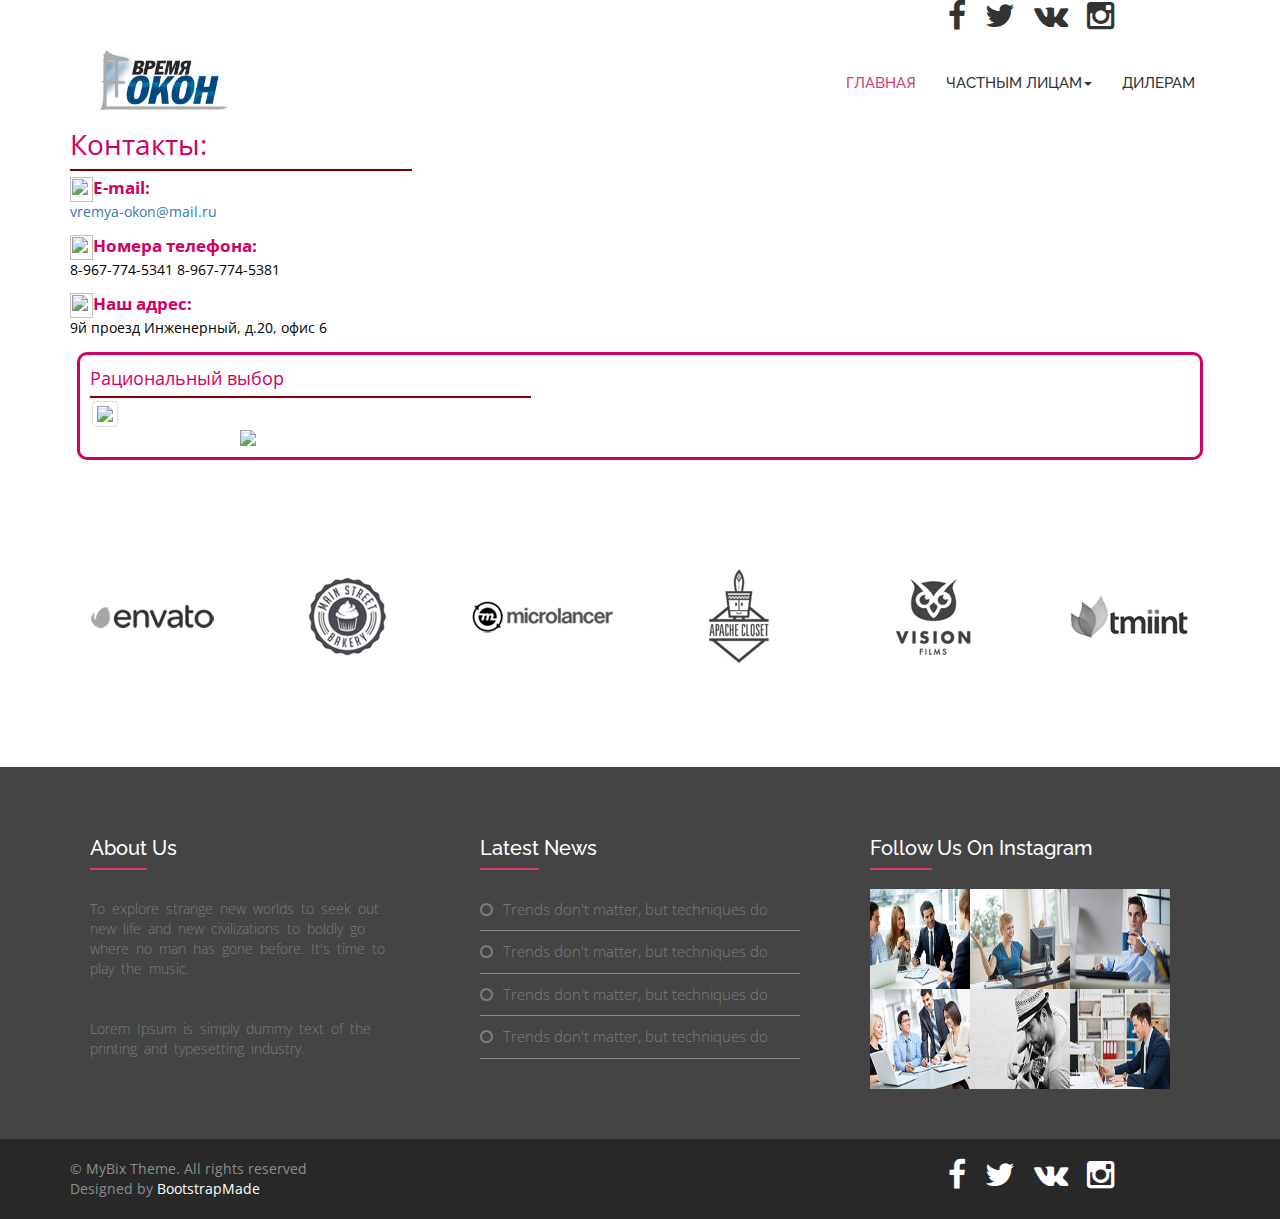
==== contacs.html @ c5cfc4db "Первый коммит" ====
<!DOCTYPE html>
<html lang="en">
<head>
	<meta charset="UTF-8">
    <meta name="viewport" content="width=device-width, initial-scale=1, maximum-scale=1, user-scalable=no">
	<title>MyBiz Bootstrap Theme</title>
    <meta name="description" content="Free Bootstrap Theme by BootstrapMade.com">
    <meta name="keywords" content="free website templates, free bootstrap themes, free template, free bootstrap, free website template">
    
	<link href="https://fonts.googleapis.com/css?family=Josefin+Sans|Open+Sans|Raleway" rel="stylesheet">
	<link rel="stylesheet" href="css/flexslider.css">
	<link rel="stylesheet" href="css/bootstrap.min.css">
	<link rel="stylesheet" href="css/font-awesome.min.css">
	<link rel="stylesheet" href="css/style.css">
	<link rel="stylesheet" href="css/mystyle.css">
</head>
<body id="top" data-spy="scroll">

	<!--top header-->

	<header id="home">

		<section class="top-nav hidden-xs">
			<div class="container">
				<div class="row">
					<div class="col-md-9">
					</div>

					<div class="col-md-3">
					<div class="top-left fa_header">

							<ul>
								<li><a href="#"><i class="fa fa-facebook fa-2x" aria-hidden="true"></i></a></li>
								<li><a href="#"><i class="fa fa-twitter fa-2x" aria-hidden="true"></i></a></li>
								<li><a href="#"><i class="fa fa-vk fa-2x" aria-hidden="true"></i></a></li>
								<li><a href="#"><i class="fa fa-instagram fa-2x" aria-hidden="true"></i></a></li>
							</ul>

						</div>
					</div>

				</div>
			</div>
		</section>

		<!--main-nav-->

		<div id="main-nav">

			<nav class="navbar">
				<div class="container">

					<div class="navbar-header">
						<a href="index.html" class="navbar-brand"><div class="brand_div"></div></a>
						<button type="button" class="navbar-toggle collapsed" data-toggle="collapse" data-target="#ftheme">
							<span class="sr-only">Toggle</span>
							<span class="icon-bar"></span>
							<span class="icon-bar"></span>
							<span class="icon-bar"></span>
						</button>
					</div>

					<div class="navbar-collapse collapse" id="ftheme">

						<ul class="nav navbar-nav navbar-right">
							<li><a href="#home">Главная</a></li>
                            <li class="dropdown">
                                <a href="#" class="dropdown-toggle" data-toggle="dropdown">Частным лицам<b class="caret"></b></a>
                                <ul class="dropdown-menu">
                                    <li><a href="#">Окна</a></li>
                                    <li><a href="#about">Балконные рамы</a></li>
                                    <li><a href="#service">Входные группы и витражи из алюминия</a></li>
                                    <li><a href="#portfolio">Двери(он не точно)</a></li>
                                </ul>
                            </li>
							<li><a href="#service">Дилерам</a></li>
						</ul>

					</div>

				</div>
			</nav>
		</div>

	</header>


<div class="container">
    <div class="maincontact">
        Контакты:</div>
    <div class="row">
        <div class="col-md-3 col-sm-5 col-xs-6">
            <div class="contact"><img src="../MyBiz/images/contacs/letter.png" alt="" width="23" height="25">E-mail:</div>
            <div class="info"><a href="#">vremya-okon@mail.ru</a></div>
            <div class="contact"><img src="../MyBiz/images/contacs/call.png" alt="" width="23" height="25">Номера телефона:</div>
            <div class="info">8-967-774-5341 8-967-774-5381</div>
            <div class="contact"><img src="../MyBiz/images/contacs/map.png" alt="" width="23" height="25">Наш адрес:</div>
            <div class="info">9й проезд Инженерный, д.20, офис 6</div>
        </div>
    </div>
</div>
       
       
       
<div class="container">
    <div class="container2">
        <div class="row">
            <div class="col-md-5 col-sm-5 col-xs-6">
                <div class="brustitle">
                    Рациональный выбор
                </div>
                <div class="image1"><img src="../MyBiz/images/windows/brusbox.jpg" class="img-thumbnail"></div>
                <div class="logo"><img src="../MyBiz/images/windows/Brusboxlogo.jpg"></div>
            </div>
        </div>
    </div>
</div>
</div>
    
    
    
		<!--client-->
		<div id="client">
			<div class="container">
				<div class="row">

					<div class="col-sm-4 col-md-2">
						<span></span><img src="images/client/client1.png" alt="">
					</div>

					<div class="col-sm-4 col-md-2">
						<span></span><img src="images/client/client2.png" alt="">
					</div>

					<div class="col-sm-4 col-md-2">
						<span></span><img src="images/client/client3.png" alt="">
					</div>

					<div class="col-sm-4 col-md-2">
						<span></span><img src="images/client/client4.png" alt="">
					</div>

					<div class="col-sm-4 col-md-2">
						<span></span><img src="images/client/client5.png" alt="">
					</div>

					<div class="col-sm-4 col-md-2">
						<span></span><img src="images/client/client6.png" alt="">
					</div>

				</div>
			</div>
		</div>

	

		<!--footer-->
		<div id="footer">
			<div class="container">
				<div class="row">
					<div class="col-md-4">
						<div class="footer-heading">
							<h3><span>about</span> us</h3>
							<p>To explore strange new worlds to seek out new life and new civilizations to boldly go where no man has gone before. It's time to play the music.</p>
							<p>Lorem Ipsum is simply dummy text of the printing and typesetting industry.</p>
						</div>
					</div>

					<div class="col-md-4">
						<div class="footer-heading">
							<h3><span>latest</span> news</h3>
							<ul>
								<li><a href="#">Trends don't matter, but techniques do</a></li>
								<li><a href="#">Trends don't matter, but techniques do</a></li>
								<li><a href="#">Trends don't matter, but techniques do</a></li>
								<li><a href="#">Trends don't matter, but techniques do</a></li>
							</ul>
						</div>
					</div>

					<div class="col-md-4">
						<div class="footer-heading">
							<h3><span>follow</span> us on instagram</h3>
							<div class="insta">
								<ul>
									<img src="images/footer/footer1.jpg" alt="">
									<img src="images/footer/footer2.jpg" alt="">
									<img src="images/footer/footer3.jpg" alt="">
									<img src="images/footer/footer4.jpg" alt="">
									<img src="images/footer/footer5.jpg" alt="">
									<img src="images/footer/footer6.jpg" alt="">
								</ul>
							</div>
						</div>
					</div>

				</div>
			</div>
		</div>

		<!--bottom footer-->
		<div id="bottom-footer" class="hidden-xs">
			<div class="container">
				<div class="row">
					<div class="col-md-4 col-sm-4 col-xs-7">
						<div class="footer-left">
							&copy; MyBix Theme. All rights reserved
                            <div class="credits">
                                <!-- 
                                    All the links in the footer should remain intact. 
                                    You can delete the links only if you purchased the pro version.
                                    Licensing information: https://bootstrapmade.com/license/
                                    Purchase the pro version with working PHP/AJAX contact form: https://bootstrapmade.com/buy/?theme=MyBiz
                                -->
                                Designed by <a href="https://bootstrapmade.com/">BootstrapMade</a>
                            </div>
						</div>
					</div>
					<div class="col-md-5 col-sm-4 col-xs-1"></div>
					<div class="col-md-3 col-sm-4 col-xs-4">
						<div class="top-left fa_footer">

							<ul>
								<li><a href="#"><i class="fa fa-facebook fa-2x" aria-hidden="true"></i></a></li>
								<li><a href="#"><i class="fa fa-twitter fa-2x" aria-hidden="true"></i></a></li>
								<li><a href="#"><i class="fa fa-vk fa-2x" aria-hidden="true"></i></a></li>
								<li><a href="#"><i class="fa fa-instagram fa-2x" aria-hidden="true"></i></a></li>
							</ul>

						</div>
					</div>
				</div>
			</div>
		</div>
        

	
	<!-- jQuery -->
    <script src="js/jquery.min.js"></script>
    <script src="js/bootstrap.min.js"></script>
    <script src="js/jquery.flexslider.js"></script>
    <script src="js/jquery.inview.js"></script>
    <script src="https://maps.google.com/maps/api/js?sensor=true"></script>
    <script src="js/script.js"></script>
    <script src="contactform/contactform.js"></script>
    
</body>
</html>
---- css/style.css ----
/*
    Theme Name: MyBiz
    Theme URL: https://bootstrapmade.com/mybiz-free-business-bootstrap-theme/
    Author: BootstrapMade.com
    Author URL: https://bootstrapmade.com
*/


/*General*/

body {
    font-family: 'Open Sans', sans-serif;
    font-size: 14px;
    font-size: normal;
    font-smooth: always;
    -webkit-font-smoothing: antialiased;
    -moz-font-smoothing: antialiased;
}

a {
    text-decoration: none;
    -moz-transition: all linear .3s;
    -webkit-transition: all linear .3s;
    -o-transition: all linear .3s;
    transition: all linear .3s;
}

a:hover {
    text-decoration: none;
}

img {
    max-width: 100%;
}

ul {
    list-style: none;
    padding: 0;
    margin: 0;
}

input[type="text"],
input[type="password"],
input[type="email"],
textarea {
    font-family: 'Raleway', sans-serif;
    font-size: 14px;
    font-weight: 500;
    color: #7e7e7e;
    border-width: 1px;
    border-style: solid;
    padding: 0 15px;
    -moz-box-sizing: border-box;
    -webkit-box-sizing: border-box;
    box-sizing: border-box;
    -moz-transition: border linear .3s;
    -webkit-transition: border linear .3s;
    -o-transition: border linear .3s;
    transition: border linear .3s;
}

textarea {
    padding: 15px;
}

input[type="text"]:focus,
input[type="password"]:focus,
input[type="email"]:focus,
textarea:focus {
    background: rgba(62, 212, 255, 0.5);
    border-color: #d13d73 !important;
    outline: none;
    color: #333;
}

.btn {
    font-family: 'Raleway', sans-serif;
    font-size: 14px;
    font-weight: 600;
    width: 120px;
    height: 40px;
    -moz-border-radius: 0;
    -webkit-border-radius: 0;
    border-radius: 0;
    -moz-transition: background .3s linear;
    -webkit-transition: background .3s linear;
    -o-transition: background .3s linear;
    transition: background .3s linear;
}

.btn:focus {
    -moz-box-shadow: none;
    -webkit-box-shadow: none;
    box-shadow: none;
    outline: none;
}

.cover {
    position: absolute;
    top: 0;
    left: 0;
    right: 0;
    bottom: 0;
    background-color: rgba(0, 0, 0, 0.8);
    z-index: 2;
}

.container {
    position: relative;
}


/*Header*/


/*Top nav left*/

.top-nav {
    ;
    color: #333;
    line-height: 40px;
}


/*Top left Menu*/

.top-left {
    float: left;
}

.top-left ul >li {
    display: inline-block;
    margin-right: 15px;
}

.top-left a {
    font-size: 16px;
    color: #333;
}

.top-left a:hover {
    color: #d13d73;
}


/*Top Right Menu*/

.top-right {
    float: right;
}

.top-right p:before {
    content: "\f041";
    font-family: 'FontAwesome';
    font-size: 16px;
    color: #d13d73;
    margin-right: 10px;
}

.top-right p {
    font-family: 'Raleway', sans-serif;
    font-weight: 700;
    font-size: 14px;
}

.top-right p > span {
    margin-left: 5px;
    font-style: italic;
    font-weight: 400;
}


/*Nagivation*/

#main-nav {
    padding: 15px 0;
}


/*Affix*/

#main-nav.affix {
    position: fixed;
    top: 0;
    width: 100%;
    background-color: rgba(255, 255, 255, 0.9);
    color: #fff;
    z-index: 10;
    -moz-box-shadow: 0 1px 2px #ebebeb;
    -webkit-box-shadow: 0 1px 2px #ebebeb;
    box-shadow: 0 5px 5px rgba(0, 0, 0, .15);
    transition: all 0.3s;
}

.navbar {
    margin: 0;
}

#main-nav .navbar-header a {}


/*Toggle Menu*/

#main-nav .navbar-toggle {
    background-color: #d13d73;
}

#main-nav .navbar-toggle span {
    background-color: #fff;
}


/*Main Menu*/

#main-nav .navbar-right {
    margin-top: 10px;
}

#main-nav .navbar-right li > a {
    font-family: 'Raleway', sans-serif;
    font-size: 15px;
    font-weight: 500;
    line-height: 30px;
    color: #555;
    padding-top: 0;
    padding-bottom: 0;
    text-transform: uppercase;
}

#main-nav .navbar-right li > a:focus {
    color: #d13d73;
    background: none;
    outline: none;
}

#main-nav .navbar-nav>li>a:hover,
#main-nav .navbar-nav>li.active>a {
    color: #d13d73;
    background: none;
}


/*Search Form*/

.search-form {
    padding: 10px;
    position: absolute;
    bottom: -76px;
    right: 15px;
    z-index: 3;
    background: #fff;
    visibility: hidden;
    opacity: 0;
    transition: opacity .5s linear;
    -moz-box-shadow: 0 1px 2px #ebebeb;
    -webkit-box-shadow: 0 1px 2px #ebebeb;
    box-shadow: 0 1px 2px #ebebeb;
}

.search-form.visible {
    visibility: visible;
    opacity: 1;
}

.search-form input {
    height: 40px;
    width: 275px;
    border-color: #e8e8e8;
}


/*Main Slider*/

#slider {
    margin: 0;
    padding: 0;
    position: relative;
}

.flexslider {
    border: 0;
}

#slider.flexslider .slides > li img {}


/*Slider Caption*/

#slider .caption {
    position: absolute;
    width: 600px;
    top: 50%;
}

#slider .caption h2 {
    font-family: 'Josefin Sans', sans-serif;
    font-weight: 700;
    font-size: 48px;
    text-transform: uppercase;
}

#slider .caption span {
    padding: 0 10px;
    background-color: #d13d73;
    color: #fff;
}

#slider .caption p {
    font-family: 'Josefin Sans', sans-serif;
    font-weight: 700;
    font-size: 24px;
    font-style: italic;
    margin-top: 30px;
    color: #d13d73;
}

#slider .caption button {
    font-family: 'Josefin Sans', sans-serif;
    font-weight: 700;
    font-size: 17px;
    margin-top: 20px;
    background-color: #d13d73;
    color: #fff;
    border: 1px solid #fff;
}

#slider .caption button:hover {
    background-color: #fff;
    border: 1px solid #d13d73;
    transition: 0.3s;
    color: #d13d73;
}


/*Media*/

@media screen and (min-width: 320px) and (max-width: 520px) {
    #slider .caption {
        position: absolute;
        width: 400px;
        top: 55%;
    }
    #slider .caption h2 {
        font-size: 15px;
    }
    #slider .caption p {
        font-size: 10px;
        font-style: italic;
        margin: 0;
        padding: 0;
        color: #d13d73;
    }
    #slider .caption .btn {
        width: 80px;
        height: 20px;
        font-size: 10px;
        margin-top: 5px;
        padding: 0;
    }
}


/*Media*/

@media screen and (min-width: 521px) and (max-width: 980px) {
    #slider .caption {
        position: absolute;
        width: 450px;
        top: 50%;
    }
    #slider .caption h2 {
        font-size: 24px;
    }
    #slider .caption p {
        font-size: 16px;
        font-style: italic;
        margin-top: 15px;
        color: #d13d73;
    }
    #slider .caption .btn {
        width: 110px;
        height: 30px;
        font-size: 12px;
        margin-top: 15px;
    }
}


/*Control Nav*/

#slider .flex-control-nav {
    position: absolute;
    display: inline;
    z-index: 2;
}

#slider .flex-control-nav li {
    margin: 5px;
    display: inline-block;
}

#slider .flex-control-paging li a {
    background: #fff;
    width: 12px;
    height: 12px;
    border-radius: 50%;
    border: 1px solid #d13d73;
}

#slider .flex-control-paging li a:hover {
    background: #d13d73;
}

#slider .flex-control-paging li a.flex-active {
    background: #d13d73;
    width: 12px;
    height: 12px;
}


/*About*/

#about {
    padding: 80px;
    padding-top: 10px;
}

#about .about-heading {
    text-align: center;
}

#about .about-heading h2 {
    font-family: 'Josefin Sans', sans-serif;
    font-weight: 700;
    font-size: 45px;
    text-transform: uppercase;
}

#about .about-heading p {
    margin-top: 20px;
    line-height: 25px;
    color: #8e8e8e;
    margin-bottom: 50px;
}

#about .about-left {
    position: relative;
    z-index: 2;
}

#about .about-right:before {
    content: "";
    border: 8px solid #e5eef0;
    width: 120%;
    height: 100%;
    position: absolute;
    right: 0;
    top: 0;
}

#about .about-right {
    position: relative;
    padding: 0 80px 150px 80px;
}

#about .about-right-heading h1 {
    font-family: 'Raleway', sans-serif;
    font-weight: 700;
    padding-top: 100px;
    text-transform: uppercase;
}

#about .about-right-boot:before {
    content: "\f080";
    font-family: 'FontAwesome';
    font-size: 45px;
    padding: 65px 30px 0 0;
    float: left;
    color: #d13d73;
}

#about .about-right-wrapper {
    padding-left: 0 0 50px 78px;
    position: relative;
    left: 0;
    top: 75px;
}

#about .about-right-wrapper a {
    font-family: 'Raleway', sans-serif;
    font-weight: 700;
    color: #282828;
}

#about .about-right-wrapper a:hover {
    color: #d13d73;
}

#about .about-right-wrapper p {
    line-height: 28px;
    margin-top: 20px;
    color: #8e8e8e;
}

#about .about-right-best:before {
    content: "\f201";
    font-family: 'FontAwesome';
    font-size: 45px;
    padding: 65px 30px 0 0;
    float: left;
    color: #d13d73;
}

#about .about-right-support:before {
    content: "\f025";
    font-family: 'FontAwesome';
    font-size: 45px;
    padding: 65px 30px 0 0;
    float: left;
    color: #d13d73;
}


/*Media*/

@media screen and (min-width: 320px) and (max-width: 520px) {
    #about {
        padding: 0;
    }
    #about .about-heading h2 {
        margin-top: 30px;
        font-size: 27px;
    }
    #about .about-heading p {
        margin-top: 20px;
        font-size: 12px;
        line-height: 20px;
    }
    #about .about-right:before {
        content: "";
        border: 8px solid #e5eef0;
        width: 100%;
        height: 100%;
    }
    #about .about-right {
        position: relative;
        padding: 30px;
        margin-top: 20px;
    }
    #about .about-right-heading h1 {
        padding-top: 20px;
        font-size: 25px;
        text-align: center;
    }
    #about .about-right-boot:before {
        font-size: 30px;
        padding: 20px 20px 0 0;
    }
    #about .about-right-wrapper {
        position: relative;
        left: 0;
        top: 35px;
    }
    #about .about-right-wrapper a > h3 {
        font-size: 20px;
    }
    #about .about-right-wrapper p {
        margin-top: 20px;
        font-size: 13px;
    }
    #about .about-right-best {
        margin-top: 40px;
    }
    #about .about-right-best:before {
        font-size: 30px;
        padding: 20px 20px 0 0;
    }
    #about .about-right-support {
        margin-top: 40px;
    }
    #about .about-right-support:before {
        font-size: 30px;
        padding: 20px 20px 0 0;
    }
}


/*Media*/

@media screen and (min-width: 521px) and (max-width: 980px) {
    #about {
        margin-top: 50px;
        padding: 0;
    }
    #about .about-heading h2 {
        margin-top: 30px;
        font-size: 30px;
    }
    #about .about-heading p {
        margin-top: 20px;
        line-height: 20px;
    }
    #about .about-right:before {
        content: "";
        border: 8px solid #e5eef0;
        width: 100%;
        height: 100%;
    }
    #about .about-right {
        position: relative;
        padding: 30px;
        margin-top: 20px;
    }
    #about .about-right-heading h1 {
        padding-top: 20px;
        font-size: 25px;
        text-align: center;
    }
    #about .about-right-boot:before {
        font-size: 30px;
        padding: 20px 20px 0 0;
    }
    #about .about-right-wrapper {
        position: relative;
        left: 0;
        top: 35px;
    }
    #about .about-right-wrapper a > h3 {
        font-size: 20px;
    }
    #about .about-right-wrapper p {
        margin-top: 20px;
        font-size: 13px;
    }
    #about .about-right-best {
        margin-top: 40px;
    }
    #about .about-right-best:before {
        font-size: 30px;
        padding: 20px 20px 0 0;
    }
    #about .about-right-support {
        margin-top: 40px;
    }
    #about .about-right-support:before {
        font-size: 30px;
        padding: 20px 20px 0 0;
    }
}


/*About bg*/

#about-bg {
    position: relative;
    background-image: url(../images/about/about2.jpg);
    background-position: center;
    background-repeat: no-repeat;
    background-size: cover;
    margin-top: 100px;
    text-transform: uppercase;
    padding: 100px 0;
    color: #fff;
}

.about-bg-heading {
    font-family: 'Josefin', sans-serif;
    font-weight: 900;
    text-align: center;
    line-height: 40px;
    z-index: -2;
}

.about-bg-heading h1 {
    font-size: 40px
}

.about-bg-heading p {
    font-family: 'Raleway', sans-serif;
    font-weight: 700;
    font-weight: 400;
    font-size: 16px;
}

.about-bg-wrapper {
    color: #fff;
    text-align: center;
    margin-top: 30px;
    z-index: -2;
}

#about-bg .about-bg-wrapper .count {
    font-family: 'Raleway', sans-serif;
    font-weight: 900;
    font-size: 45px;
    margin-right: 20px;
    text-align: center;
    float: left;
    color: #d13d73;
}

#about-bg .about-bg-wrapper p {
    font-family: 'Raleway', sans-serif;
    font-weight: 400;
    font-size: 16px;
    margin-top: 30px;
    float: left;
}


/*Media*/

@media screen and (min-width: 320px) and (max-width: 520px) {
    .about-bg-heading h1 {
        font-size: 28px;
    }
    .about-bg-wrapper {
        margin-left: 25%;
    }
}


/*Media*/

@media screen and (min-width: 521px) and (max-width: 980px) {
    .about-bg-heading h1 {
        font-size: 30px;
    }
    .about-bg-wrapper {
        margin-left: 35%;
    }
}


/*Service*/

#service {
    margin-top: 100px;
    background-attachment: scroll;
    padding-bottom: 0px;
    padding-top: 0px;
}

#service .col-md-6 {
    padding: 0;
}

#service .service-heading {
    text-align: center;
}

#service .service-heading h2 {
    font-family: 'Josefin Sans', sans-serif;
    font-weight: 700;
    font-size: 45px;
    text-transform: uppercase;
}

#service .service-heading p {
    margin-top: 20px;
    line-height: 25px;
    color: #8e8e8e;
    margin-bottom: 50px;
}

.services-style-one {
    position: relative;
}

.services-style-one .outer-box {
    position: relative;
    background: #1c1c1c;
}

.services-style-one .services-column {
    position: relative;
    width: 50%;
    float: left;
    background: #f2f3f4;
}

.services-style-one .service-block {
    position: relative;
    margin-bottom: 40px;
}

.services-style-one .services-column .content-outer {
    position: relative;
    float: right;
    max-width: 700px;
    padding: 80px 20px 40px 40px;
}

.services-style-one .services-column .icon-box {
    font-size: 36px;
    margin-bottom: 15px;
    line-height: 1px;
    color: #d13d73;
}

.services-style-one .services-column h4 {
    font-size: 14px;
    margin-bottom: 10px;
    color: #1c1c1c;
}

.services-style-one .services-column .text {
    font-size: 13px;
    color: #5a5a5a;
    max-width: 250px;
}

.services-style-one .content-column {
    position: relative;
    float: left;
    width: 50%;
    background: #1c1c1c;
    text-align: right;
}

.services-style-one .content-column .content-box {
    position: relative;
    float: left;
    padding: 170px 20px 100px 320px;
    max-width: 700px;
}

.services-style-one .content-column .sec-title h2 {
    color: #fff;
}

.services-style-one .content-column .sec-title h2 > span {
    border-bottom: 2px solid #d13d73;
    padding-bottom: 5px;
}

.services-style-one .content-column .inner-box {
    position: relative;
}

.services-style-one .content-column .text {
    position: relative;
    margin: 30px 0;
    color: #999999;
    line-height: 25px;
}

.inner-box button {
    background-color: #d13d73;
    width: 120px;
    height: 35px;
    color: #fff;
}

.inner-box button:hover {
    background-color: #fff;
    color: #d13d73;
}


/*Service Footer*/

#service .service-footer {
    background: #222222;
    padding: 30px 0;
}

#service .service-footer-left h3 {
    font-family: 'Raleway', sans-serif;
    font-weight: 600;
    font-size: 22px;
    color: #fff;
}

#service .service-footer-left h3 > span {
    color: #d13d73;
}

#service .service-footer-left p {
    font-size: 16px;
    color: #9d9d9d;
}

#service .service-footer-right {
    float: right;
    line-height: 80px;
}

#service .service-footer-right button {
    background-color: #d13d73;
    width: 180px;
    height: 50px;
    color: #fff;
}

#service .service-footer-right button:hover {
    background-color: #fff;
    color: #d13d73;
}


/*Media*/

@media screen and (min-width: 320px) and (max-width: 520px) {
    #service {
        margin-top: 50px;
    }
    #service .service-heading h2 {
        font-size: 27px;
    }
    #service .service-heading p {
        font-size: 13px;
    }
    .services-style-one .content-column .content-box {
        padding: 200px 20px 100px 20px;
    }
}


/*Media*/

@media screen and (min-width: 521px) and (max-width: 980px) {
    #service {
        margin-top: 50px;
    }
    #service .service-heading h2 {
        font-size: 30px;
    }
    .services-style-one .content-column .content-box {
        padding: 200px 20px 100px 20px;
    }
}


/*Portfolio*/

#portfolio {
    margin-top: 100px;
}

#portfolio .portfolio-heading {
    text-align: center;
}

#portfolio .portfolio-heading h2 {
    font-family: 'Josefin Sans', sans-serif;
    font-weight: 700;
    font-size: 45px;
    text-transform: uppercase;
}

#portfolio .portfolio-heading p {
    margin-top: 20px;
    line-height: 25px;
    color: #8e8e8e;
    margin-bottom: 50px;
}

#portfolio .portfolio-thumbnail {
    position: relative;
}

#portfolio .portfolio-thumbnail img {
    width: 100%;
    height: auto;
}

#portfolio .portfolio-thumbnail .col-md-3 {
    padding: 0;
}

#portfolio .portfolio-thumbnail .caption {
    position: absolute;
    left: 0;
    right: 0;
    top: 0;
    bottom: 0;
    background-color: rgba(62, 212, 255, 0.7);
    opacity: 0;
    -moz-transition: opacity linear .3s;
    -webkit-transition: opacity linear .3s;
    -o-transition: opacity linear .3s;
    transition: opacity linear .3s;
}

#portfolio .portfolio-thumbnail .item:hover > .caption {
    opacity: 1;
}

#portfolio .caption i {
    width: 45px;
    height: 45px;
    line-height: 45px;
    text-align: center;
    color: #d13d73;
    background-color: #fff;
    position: absolute;
    top: 45%;
    left: 50%;
    margin-top: -22px;
    margin-left: -22px;
    -moz-border-radius: 50%;
    -webkit-border-radius: 50%;
    border-radius: 50%;
}

#portfolio .caption p {
    font-family: 'Raleway', sans-serif;
    font-weight: 400;
    text-align: center;
    color: #fff;
    position: absolute;
    font-size: 17px;
    text-transform: capitalize;
    top: 55%;
    left: 30%;
    right: 30%;
}


/*Media*/

@media screen and (min-width: 320px) and (max-width: 520px) {
    #portfolio {
        margin-top: 50px;
    }
    #portfolio .portfolio-heading h2 {
        font-size: 27px;
    }
    #portfolio .portfolio-heading p {
        font-size: 13px;
    }
}


/*Media*/

@media screen and (min-width: 521px) and (max-width: 980px) {
    #portfolio {
        margin-top: 50px;
    }
    #portfolio .portfolio-heading h2 {
        font-size: 30px;
    }
}


/*Contact*/

#contact {
    margin-top: 100px;
}

#contact .contact-heading {
    text-align: center;
}

#contact .contact-heading h2 {
    font-family: 'Josefin Sans', sans-serif;
    font-weight: 700;
    font-size: 45px;
    text-transform: uppercase;
}

#contact .contact-heading p {
    margin-top: 20px;
    line-height: 25px;
    color: #8e8e8e;
    margin-bottom: 50px;
}

.validation {
    color: red;
    display: none;
    margin: 0 0 20px;
    font-weight: 400;
    font-size: 13px;
}

#sendmessage {
    color: green;
    border: 1px solid green;
    display: none;
    text-align: center;
    padding: 15px;
    font-weight: 600;
    margin-bottom: 15px;
}

#errormessage {
    color: red;
    display: none;
    border: 1px solid red;
    text-align: center;
    padding: 15px;
    font-weight: 600;
    margin-bottom: 15px;
}

#sendmessage.show,
#errormessage.show,
.show {
    display: block;
}


/*Get In Touch*/

#get-touch {
    margin-top: 100px;
}

#get-touch .get-touch-heading {
    text-align: center;
}

#get-touch .get-touch-heading h2 {
    font-family: 'Josefin Sans', sans-serif;
    font-weight: 800;
    font-size: 18px;
    text-transform: uppercase;
}

#get-touch .get-touch-heading p {
    margin-top: 20px;
    line-height: 25px;
    color: #8e8e8e;
    margin-bottom: 50px;
}

#get-touch .content {
    margin-top: 50px;
}

#get-touch .content .form input {
    height: 50px;
    width: 100%;
    border-color: #ebebeb;
}

#get-touch .content .form textarea {
    width: 100%;
    height: 180px;
    border-color: #ebebeb;
    margin-top: 20px;
}

#get-touch .content .form .submit {
    text-align: center;
}

#get-touch .content .form .submit .btn {
    margin-top: 25px;
    background-color: transparent;
    color: #7e7e7e;
    border-color: #d13d73;
}

#get-touch .content .form .submit .btn:hover {
    background-color: #d13d73;
    color: #fff;
}


/*Map*/

#google-map {
    position: relative;
    margin-top: 10px;
    height: 400px;
}


/*Client*/

#client {
    margin-top: 100px;
    text-align: center;
}

#client .col-md-2 {
    height: 100px;
}

#client span {
    height: 100%;
    display: inline-block;
    vertical-align: middle;
}

#client img {
    max-height: 100px;
    vertical-align: middle;
}


/*Media*/

@media screen and (min-width: 320px) and (max-width: 520px) {
    #contact {
        margin-top: 50px;
    }
    #contact .contact-heading h2 {
        font-size: 27px;
    }
    #contact .contact-heading p {
        font-size: 13px;
    }
}


/*Media*/

@media screen and (min-width: 521px) and (max-width: 980px) {
    #contact {
        margin-top: 50px;
    }
    #contact .contact-heading h2 {
        font-size: 30px;
    }
}


/*Footer*/

#footer {
    margin-top: 100px;
    background-color: #181818;
    padding: 50px 0;
}

#footer .footer-heading {
    font-family: 'Raleway', sans-serif;
    font-weight: 700;
    padding: 0 20px;
    color: #fff;
}

#footer .footer-heading h3 {
    font-size: 20px;
    text-transform: capitalize;
}

#footer .footer-heading span {
    border-bottom: 2px solid #d13d73;
    padding-bottom: 8px;
}

#footer .footer-heading p {
    font-family: 'Open Sans', sans-serif;
    word-spacing: 3px;
    font-weight: 300;
    margin-top: 40px;
    color: #7e7e7e;
}

#footer .footer-heading ul {
    list-style: none;
    margin: 0;
    padding: 0;
    margin-top: 30px;
}

#footer .footer-heading li {
    border-bottom: 1px solid #8b8b8b;
    padding: 10px 0;
}

#footer .footer-heading ul > li > a:before {
    content: "\f10c";
    font-family: 'FontAwesome';
    padding-right: 10px;
}

#footer .footer-heading ul > li > a {
    font-family: 'Open Sans', sans-serif;
    font-weight: 300;
    font-size: 15px;
    padding-top: 9px;
    padding-bottom: 9px;
    color: #7e7e7e;
}

#footer .footer-heading ul > li > a:hover {
    color: #d13d73;
}

#footer .insta img {
    float: left;
    width: 100px;
    height: 100px;
}

.credits a {
    color: #fff;
}


/*Bottom Footer*/

#bottom-footer {
    background-color: #282828;
    padding: 20px 0;
    color: #8e8e8e;
}

#bottom-footer .footer-right ul > li > a {
    color: #8e8e8e;
}

#bottom-footer .footer-right ul > li > a:hover {
    color: #d13d73;
}

.brand_div {
    margin-top: -35px;
    height: 86px;
    width: 170px;
    background-image: url(../images/brand.jpg);
    background-size: cover;
}

#ftheme {}

.form-control {
    background-color: #e2dfdf;
}

.img-circle {
    margin-top: 50px;
    border: 3px solid #D20062;
    box-shadow: 0 0 7px #8e8e8e;
}

.round1 {
    padding-top: 100%;
    margin-top: 50px;
    background-image: url(../images/main/one.jpg);
    background-size: cover;
    height: auto;
    min-width: 100%;
    border-radius: 7000px;
    border: 3px solid #D20062;
    box-shadow: 0 0 7px #8e8e8e;
}

.round2 {
    padding-top: 100%;
    margin-top: 50px;
    background-image: url(../images/main/three.jpg);
    background-size: cover;
    height: auto;
    min-width: 100%;
    border-radius: 7000px;
    border: 3px solid #D20062;
    box-shadow: 0 0 7px #8e8e8e;
}

p {
    margin: 0 0 10px;
    color: #8e8e8e;
}

.news {
    margin-top: 50px;
    border-bottom: 1px solid #d1d1d1;
    padding-bottom: 12px;
    margin-bottom: 20px;
}

h6 {
    color: #709763;
    font-size: 13px;
    font-size: 1.3rem;
    line-height: 1.3;
}


    .rowpad {
        margin-top: 50px;
    }


.img-thumbnail {
   margin-left: 2px;
  
}



.container1 {
    margin-top: 20px;
    border: 3px solid #D20062;
    box-shadow: 0 0 7px #8e8e8e;
    border-radius: 20px;
    padding: 5px;
}

.title {
    margin-left: 10px;
    border-bottom: 2px solid maroon;
    font-weight: normal;
    padding-bottom: 5px;
}

.cost {
    background-color: #D20062;
    color: #fff;
    font-weight: bolder;
}

h4 {
    font-weight: bolder;
    font-size: 20px;
}

.description {
    color: #000000;
}

.basic {
    font-weight: bold;
}

.price {
    background-color: #D20062;
    color: #fff;
    font-weight: bolder;
    margin-right: 10px;
    margin-bottom: 10px;
    padding: 10px;
    max-width: 126px;
}

.title11 {
    color: #D20062;
    font-weight: bolder;
}

.badge {
    background-color: #D20062;
}

.panel-body {
    background-color: #D20062;
    color: #fff;
    font-weight: bolder;
}

.info {
    color: #000;
    padding-bottom: 7px;
}

.contact {
    font-weight: bolder;
    font-size: 17px;
    padding-top: 5px;
}

.maincontact {
    font-weight: bolder;
    font-size: 30px;
    font-size: 200%;
    border-bottom: 2px solid maroon;
    font-weight: normal;
    padding-bottom: 5px;
    max-width: 30%;
}

.brustitle {
    font-weight: bold;
    font-size: 130%;
    border-bottom: 2px solid maroon;
    font-weight: normal;
    padding-bottom: 5px;
}

.image1 {
padding-top: 3px;
}

.container2 {
    border: 3px solid #D20062;
    border-radius: 10px;
    margin: 7px;
    padding: 10px;
}
.logo {
padding-left: 150px;
}
---- css/mystyle.css ----
.feedback {
	padding: 30px;
	padding-top: 0px;
	background-color: #fff;
	height: auto;
	border-left: 1px solid white;
	color: #D20062;
}
#get-touch .get-touch-heading p {
	margin-bottom: 20px;
}
.slider_pad {
}
body {
	color: #D20062;
}
#footer {
	background-color: #444444;
}
#main-nav .navbar-right li > a {
	color: #333;
}
.fa_header a {
	color: #333;
}
.fa_footer a {
	color: #fff;
}
#get-touch {
	padding: 8px;
	padding-top: 0px;
	margin-top: 4px;
	border: 1px solid #c1b2b2;
}
@media screen and (max-width: 960px) {
	.feedback {
		margin-top: 40px;
		margin-right: 15px;
		margin-left: 15px;
	}
	.slider_pad {
		margin-right: 15px;
		margin-left: 15px;
	}
}
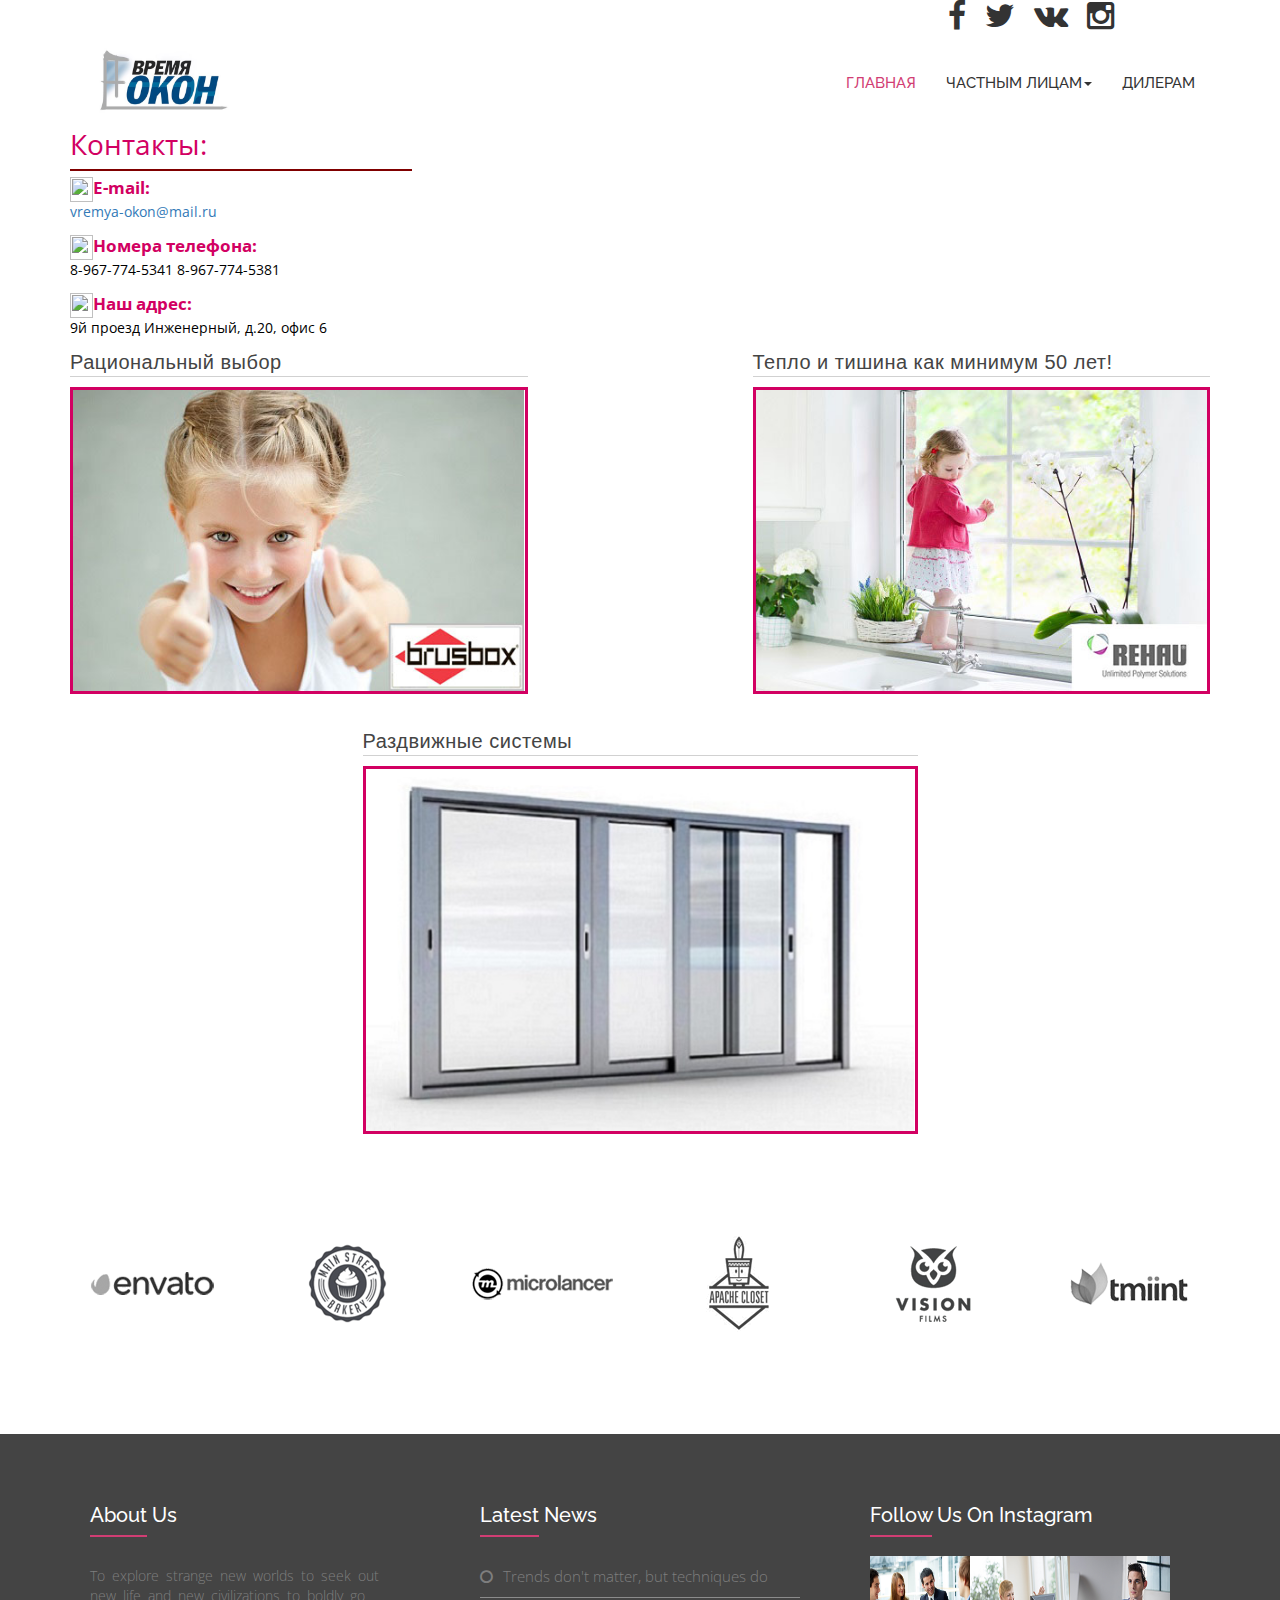
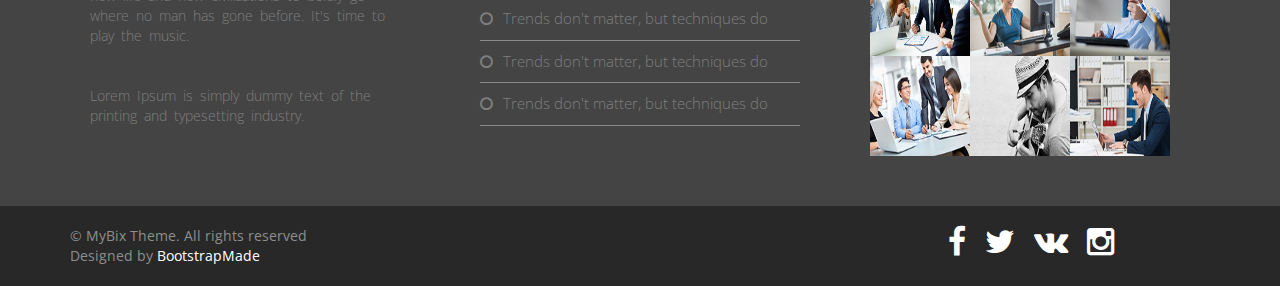
==== commit abe43a7b: "Внёс необходимые изменения" ====
--- a/contacs.html
+++ b/contacs.html
@@ -103,21 +103,41 @@
        
        
 <div class="container">
-    <div class="container2">
-        <div class="row">
-            <div class="col-md-5 col-sm-5 col-xs-6">
-                <div class="brustitle">
-                    Рациональный выбор
-                </div>
-                <div class="image1"><img src="../MyBiz/images/windows/brusbox.jpg" class="img-thumbnail"></div>
-                <div class="logo"><img src="../MyBiz/images/windows/Brusboxlogo.jpg"></div>
-            </div>
-        </div>
+    <div class="row">
+        <div class="col-md-5 col-sm-8 col-xs-8">
+            <div class="brustitle">
+                Рациональный выбор
+            </div>
+            <div class="line_r "></div>
+            <div class="brus"><img src="images/windows/brusbox.jpg"></div>
+        </div>
+        <div class="col-md-2 col-sm-4 col-xs-4"></div>
+
+        <div class="col-md-5 col-sm-8 col-xs-8">
+
+            <div class="brustitle">
+                Тепло и тишина как минимум 50 лет!
+            </div>
+            <div class="line_r "></div>
+            <div class="brus2"><img src="images/windows/rehau.jpg"></div>
+        </div>
+    </div>
+    <div class="row">
+        <div class="col-md-3"></div>
+        <div class="col-md-6 col-sm-8 col-xs-8 brus4">
+            
+            <div class="brustitle">
+                Раздвижные системы
+            </div>
+            <div class="line_r "></div>
+
+            <div class="brus3">
+                <img src="images/windows/provedal.jpg">
+            </div>
+        </div>
+        <div class="col-md-3 col-sm-2 col-xs-4"></div>
     </div>
 </div>
-</div>
-    
-    
     
 		<!--client-->
 		<div id="client">
--- a/css/style.css
+++ b/css/style.css
@@ -1467,25 +1467,53 @@
     padding-bottom: 5px;
     max-width: 30%;
 }
+.image1 {
+    padding-top: 3px;
+}
+
+.brus {
+    border: 3px solid #D20062;
+   
+    
+}
+
 
 .brustitle {
     font-weight: bold;
     font-size: 130%;
-    border-bottom: 2px solid maroon;
-    font-weight: normal;
-    padding-bottom: 5px;
-}
-
-.image1 {
-padding-top: 3px;
-}
-
-.container2 {
+}
+
+.line_r {
+    margin-top: -10px;
+    border-bottom: 1px solid #d1d1d1;
+    padding-bottom: 12px;
+    margin-bottom: 10px;
+}
+
+.brus2 {
     border: 3px solid #D20062;
-    border-radius: 10px;
-    margin: 7px;
-    padding: 10px;
-}
-.logo {
-padding-left: 150px;
+    
+}
+
+.brus3 {
+    
+    border: 3px solid #D20062;
+    
+}
+
+
+.brustitle {
+    margin-top: 5px;
+    font-weight: lighter;
+    font-family: 'HelveticaNeueW47LtCn', Arial, sans-serif;
+    letter-spacing: .5px;
+    font-size: 20px;
+    font-size: 2rem;
+    color: #444;
+    text-transform: none;
+    line-height: 1.2;
+}
+
+.brus4 {
+padding-top: 30px;
 }